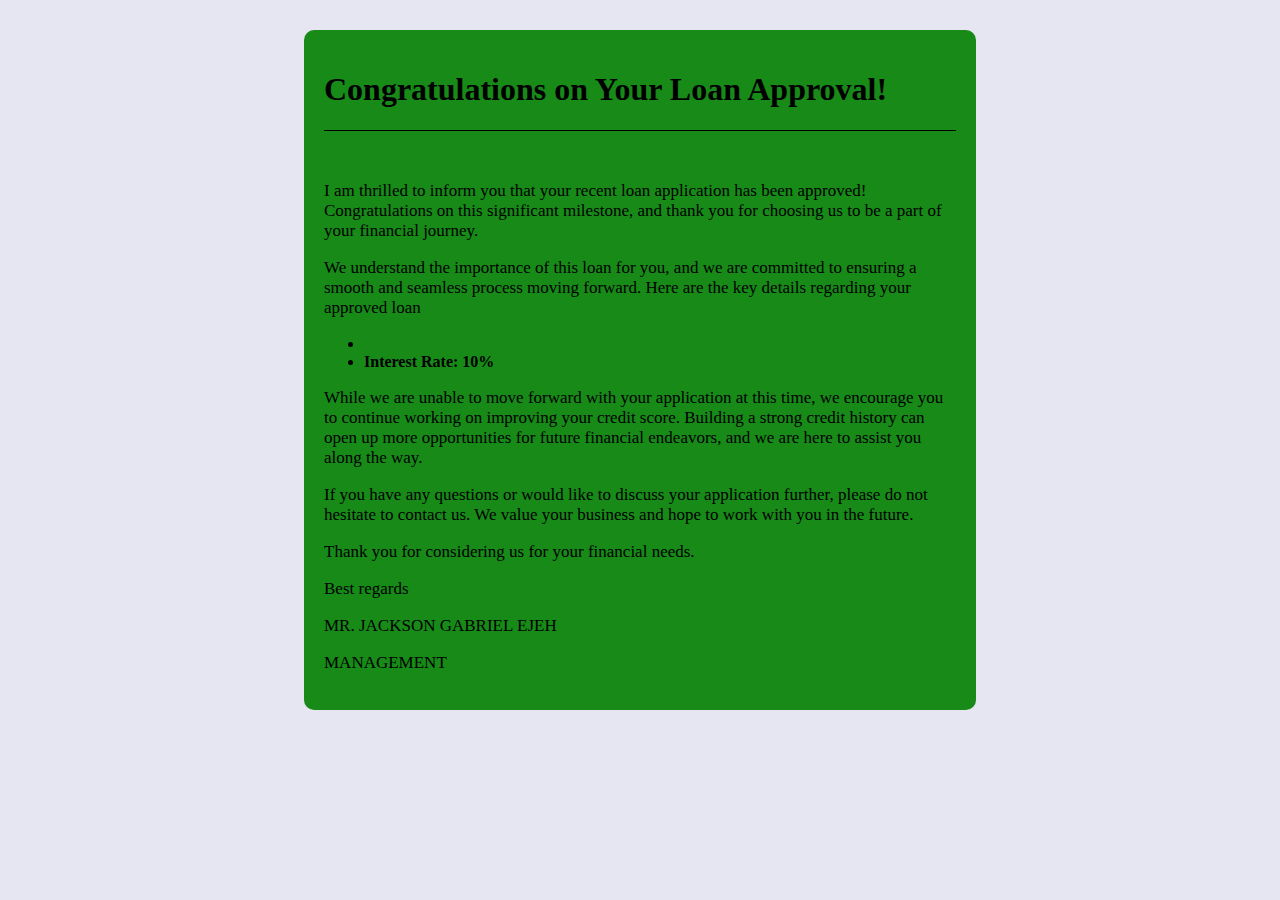
==== approval.html @ 4a66e63c "login page done" ====
<!DOCTYPE html>
<html lang="en">
<head>
    <meta charset="UTF-8">
    <meta name="viewport" content="width=device-width, initial-scale=1.0">
    <title>Document</title>
    <style>
        body{
            background-color: #E6E6F3;
        }
        .letter{
            background-color: rgba(0, 128, 0, 0.9);
            /* height: 100vh; */
            width: 50%;
            margin: 30px auto;
            border-radius: 10px;
            padding: 20px;
        }
        .letter div{
            border-bottom: .5px solid black;
            margin-bottom: 50px;
            /* padding: 10px; */
        }
        .letter p{
            font-size: 17px;
        }
        ul li{
            font-weight: bold;
        }
    </style>
</head>
<body>
    <div class="letter">
        <div><h1>Congratulations on Your Loan Approval!</h1></div>
        <h3 id="demo"></h3>
        <p>I am thrilled to inform you that your recent loan application has been approved! Congratulations on this significant milestone, and thank you for choosing us to be a part of your financial journey.</p>
        <p>We understand the importance of this loan for you, and we are committed to ensuring a smooth and seamless process moving forward. Here are the key details regarding your approved loan</p>
        <p>
            <ul>
                <li id="displayAmount"></li>
                <li>Interest Rate: 10%</li>
            </ul>
        </p>
        <p>While we are unable to move forward with your application at this time, we encourage you to continue working on improving your credit score. Building a strong credit history can open up more opportunities for future financial endeavors, and we are here to assist you along the way.</p>
        <p>If you have any questions or would like to discuss your application further, please do not hesitate to contact us. We value your business and hope to work with you in the future.</p>
        <p>Thank you for considering us for your financial needs.</p>
        <p>Best regards</p>
        <p>MR. JACKSON GABRIEL EJEH</p>
        <p>MANAGEMENT</p>
    </div>
    
</body>
<script>

    let user = JSON.parse(localStorage.getItem('UserName'));
    let username = document.getElementById('demo');
    let messege = "Dear "
    username.innerHTML = (messege + user.title + " " + user.fullName + ",")

    let displayAmount = document.getElementById('displayAmount')
    let msg = "Loan Amount: "
    displayAmount.innerHTML = (msg + " " + "$" + user.requestedLoan)
</script>
</html>
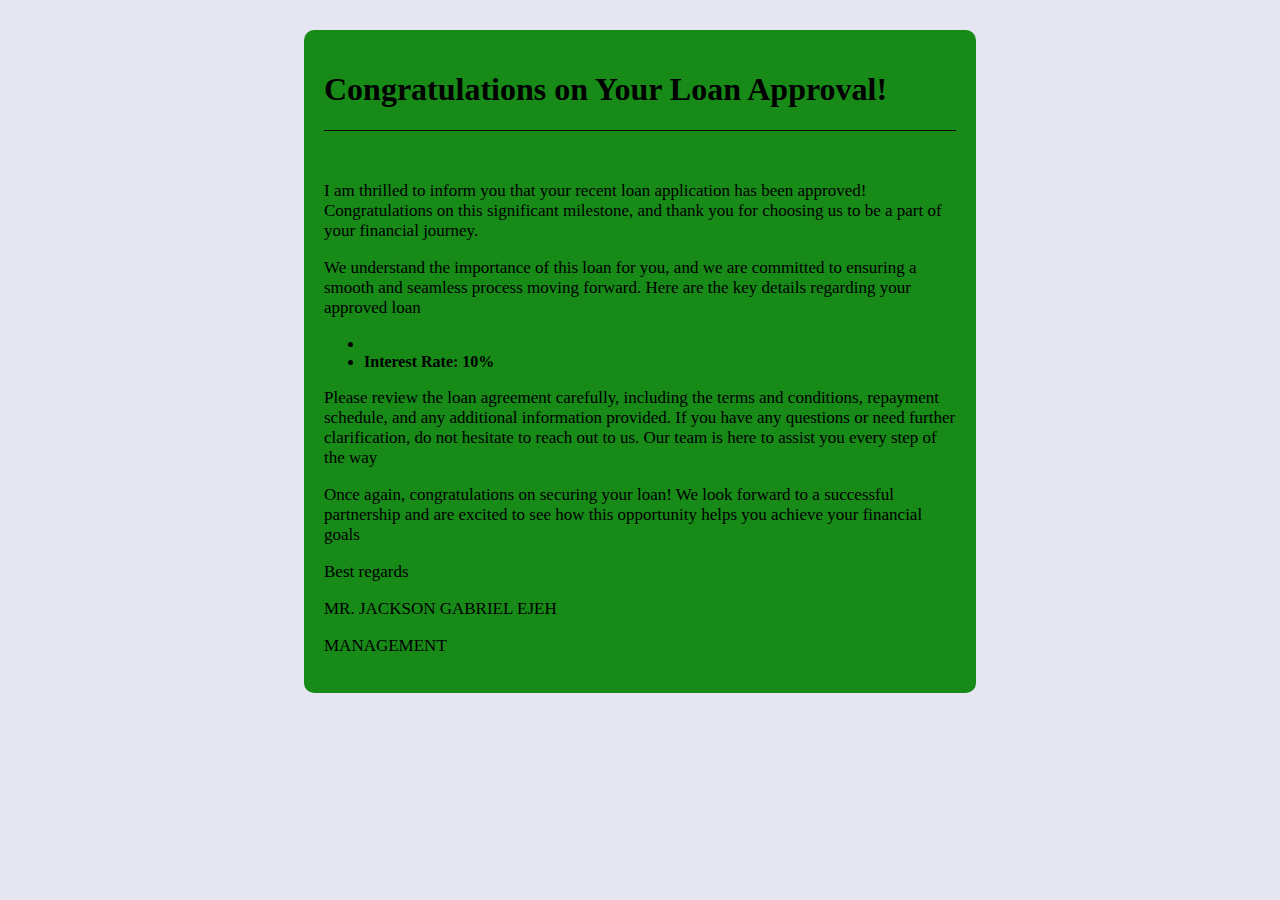
==== commit 394a14a1: "2nd version with some little edits" ====
--- a/approval.html
+++ b/approval.html
@@ -3,7 +3,7 @@
 <head>
     <meta charset="UTF-8">
     <meta name="viewport" content="width=device-width, initial-scale=1.0">
-    <title>Document</title>
+    <title>TEXDA</title>
     <style>
         body{
             background-color: #E6E6F3;
@@ -41,9 +41,8 @@
                 <li>Interest Rate: 10%</li>
             </ul>
         </p>
-        <p>While we are unable to move forward with your application at this time, we encourage you to continue working on improving your credit score. Building a strong credit history can open up more opportunities for future financial endeavors, and we are here to assist you along the way.</p>
-        <p>If you have any questions or would like to discuss your application further, please do not hesitate to contact us. We value your business and hope to work with you in the future.</p>
-        <p>Thank you for considering us for your financial needs.</p>
+        <p>Please review the loan agreement carefully, including the terms and conditions, repayment schedule, and any additional information provided. If you have any questions or need further clarification, do not hesitate to reach out to us. Our team is here to assist you every step of the way</p>
+        <p>Once again, congratulations on securing your loan! We look forward to a successful partnership and are excited to see how this opportunity helps you achieve your financial goals</p>
         <p>Best regards</p>
         <p>MR. JACKSON GABRIEL EJEH</p>
         <p>MANAGEMENT</p>
